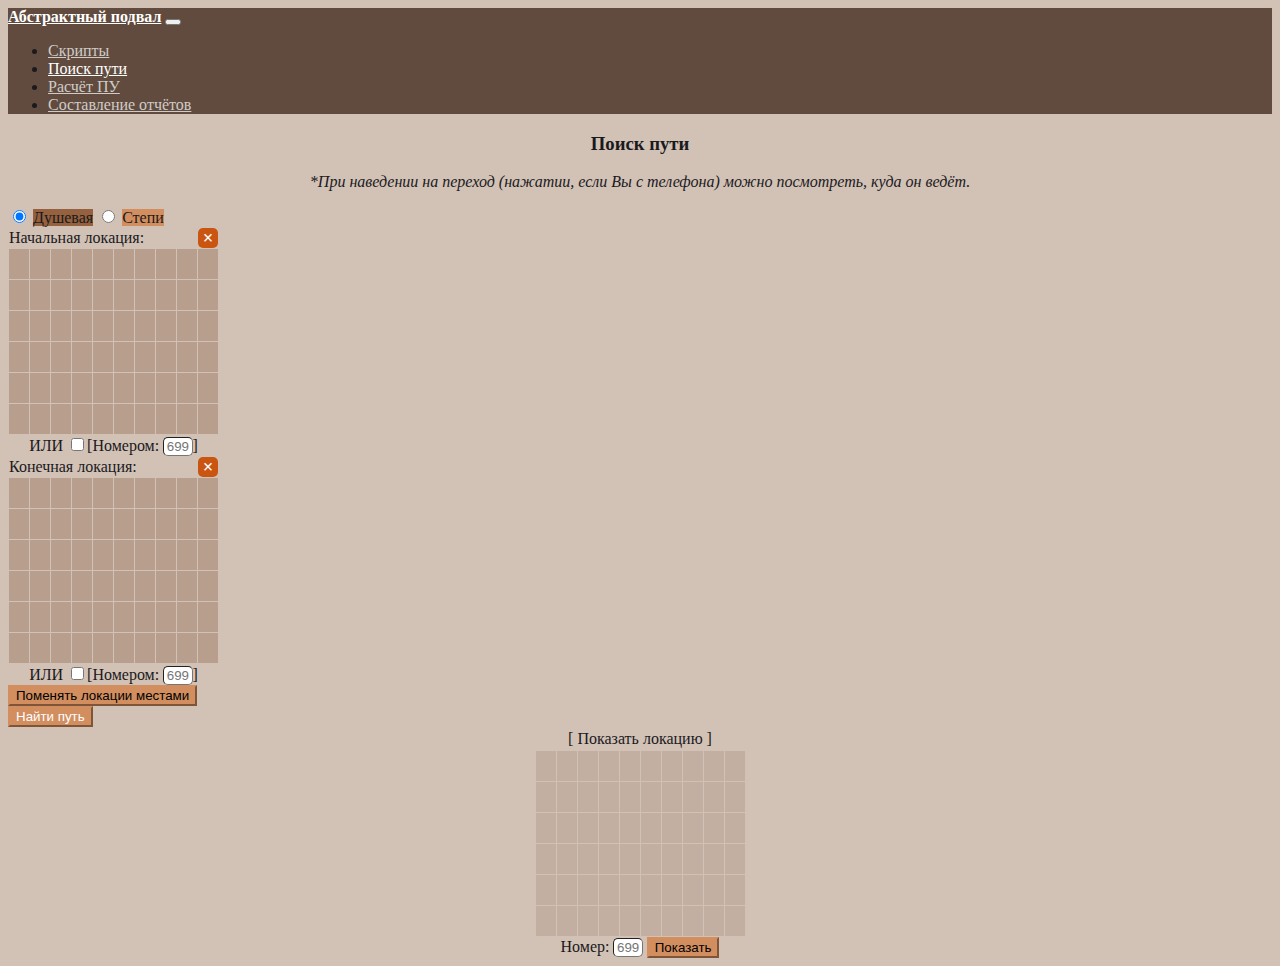
==== pathfind/index.html @ b6a27abe "Add files via upload" ====
<html lang="ru">
    <head>
    <head>
        <meta charset="UTF-8">
        <meta name="viewport" content="width=device-width, user-scalable=no, initial-scale=1.0, maximum-scale=1.0, minimum-scale=1.0">
        <meta http-equiv="X-UA-Compatible" content="ie=edge">
        <script src="https://ajax.googleapis.com/ajax/libs/jquery/3.5.1/jquery.min.js"></script>
        <link href="https://cdn.jsdelivr.net/npm/bootstrap@5.0.0-beta1/dist/css/bootstrap.min.css" rel="stylesheet" integrity="sha384-giJF6kkoqNQ00vy+HMDP7azOuL0xtbfIcaT9wjKHr8RbDVddVHyTfAAsrekwKmP1" crossorigin="anonymous">
        <script src="https://cdn.jsdelivr.net/npm/@popperjs/core@2.5.4/dist/umd/popper.min.js" integrity="sha384-q2kxQ16AaE6UbzuKqyBE9/u/KzioAlnx2maXQHiDX9d4/zp8Ok3f+M7DPm+Ib6IU" crossorigin="anonymous"></script>
        <script src="https://cdn.jsdelivr.net/npm/bootstrap@5.0.0-beta1/dist/js/bootstrap.bundle.min.js" integrity="sha384-ygbV9kiqUc6oa4msXn9868pTtWMgiQaeYH7/t7LECLbyPA2x65Kgf80OJFdroafW" crossorigin="anonymous"></script>
        <link rel="stylesheet" href="/css/main.css">
        <script type="text/javascript" src="script.js"></script>
        <title>Абстрактный подвал</title>
    </head>
    </head>
<body>
    <div id="header" class="mb-2">
        <nav class="navbar navbar-expand-lg navbar-light bg-light">
          <div class="container">
            <a class="navbar-brand" href="/"><b>Абстрактный подвал</b></a>
            <button class="navbar-toggler" type="button" data-bs-toggle="collapse" data-bs-target="#navbarContent" aria-controls="navbarContent" aria-expanded="false">
              <span class="navbar-toggler-icon"></span>
            </button>
            <div class="collapse navbar-collapse" id="navbarContent">
              <ul class="navbar-nav me-auto">
                <li class="nav-item"><a class="nav-link" href="/links/">Скрипты</a></li>
                <li class="nav-item active"><a class="nav-link" href="/pathfind/">Поиск пути</a></li>
                <li class="nav-item"><a class="nav-link" href="/swimaway/">Расчёт ПУ</a></li>
                <li class="nav-item"><a class="nav-link" href="/reports/">Составление отчётов</a></li>
              </ul>
            </div> 
          </div>
        </nav>
    </div>
    <div class="container">
        <h3 align="center">Поиск пути</h3>
        <p align="center"><i>*При наведении на переход (нажатии, если Вы с телефона) можно посмотреть, куда он ведёт.</i></p>
        <div class="row justify-content-center mb-2">
        	<div class="col-auto">
				<div class="btn-group" role="group">
					<input type="radio" class="btn-check" name="c1" id="dush" checked="true">
		          <label for="dush" class="btn btn-secondary" style="width: 7em;">Душевая</label>

		          <input type="radio" class="btn-check" name="c1" id="stepi">
		          <label for="stepi" class="btn btn-secondary" style="width: 7em;">Степи</label>
		        </div>
        	</div>
        </div>
        <div class="row justify-content-center">
			<div class="mb-2 col-auto">
				<div class="row">
			    	<div class="col-12 col-sm-6 col-lg-auto">
						<div class="row justify-content-center">
							<div class="search center col-auto">
								<table class="pathfind-table" id="f_tbl">
									<tbody>
										<tr><td colspan="9">Начальная локация:</td><td><div class="clear" clear="f_tbl" title="Очистить">×</div></td></tr>
										<tr>
											<td><input type="checkbox" class="hidden" id="f00"><label class="game-cell" for="f00" id="lf00"></label></td>
											<td><input type="checkbox" class="hidden" id="f01"><label class="game-cell" for="f01" id="lf01"></label></td>
											<td><input type="checkbox" class="hidden" id="f02"><label class="game-cell" for="f02" id="lf02"></label></td>
											<td><input type="checkbox" class="hidden" id="f03"><label class="game-cell" for="f03" id="lf03"></label></td>
											<td><input type="checkbox" class="hidden" id="f04"><label class="game-cell" for="f04" id="lf04"></label></td>
											<td><input type="checkbox" class="hidden" id="f05"><label class="game-cell" for="f05" id="lf05"></label></td>
											<td><input type="checkbox" class="hidden" id="f06"><label class="game-cell" for="f06" id="lf06"></label></td>
											<td><input type="checkbox" class="hidden" id="f07"><label class="game-cell" for="f07" id="lf07"></label></td>
											<td><input type="checkbox" class="hidden" id="f08"><label class="game-cell" for="f08" id="lf08"></label></td>
											<td><input type="checkbox" class="hidden" id="f09"><label class="game-cell" for="f09" id="lf09"></label></td>
										</tr>
										<tr>
											<td><input type="checkbox" class="hidden" id="f10"><label class="game-cell" for="f10" id="lf10"></label></td>
											<td><input type="checkbox" class="hidden" id="f11"><label class="game-cell" for="f11" id="lf11"></label></td>
											<td><input type="checkbox" class="hidden" id="f12"><label class="game-cell" for="f12" id="lf12"></label></td>
											<td><input type="checkbox" class="hidden" id="f13"><label class="game-cell" for="f13" id="lf13"></label></td>
											<td><input type="checkbox" class="hidden" id="f14"><label class="game-cell" for="f14" id="lf14"></label></td>
											<td><input type="checkbox" class="hidden" id="f15"><label class="game-cell" for="f15" id="lf15"></label></td>
											<td><input type="checkbox" class="hidden" id="f16"><label class="game-cell" for="f16" id="lf16"></label></td>
											<td><input type="checkbox" class="hidden" id="f17"><label class="game-cell" for="f17" id="lf17"></label></td>
											<td><input type="checkbox" class="hidden" id="f18"><label class="game-cell" for="f18" id="lf18"></label></td>
											<td><input type="checkbox" class="hidden" id="f19"><label class="game-cell" for="f19" id="lf19"></label></td>
										</tr>
										<tr>
											<td><input type="checkbox" class="hidden" id="f20"><label class="game-cell" for="f20" id="lf20"></label></td>
											<td><input type="checkbox" class="hidden" id="f21"><label class="game-cell" for="f21" id="lf21"></label></td>
											<td><input type="checkbox" class="hidden" id="f22"><label class="game-cell" for="f22" id="lf22"></label></td>
											<td><input type="checkbox" class="hidden" id="f23"><label class="game-cell" for="f23" id="lf23"></label></td>
											<td><input type="checkbox" class="hidden" id="f24"><label class="game-cell" for="f24" id="lf24"></label></td>
											<td><input type="checkbox" class="hidden" id="f25"><label class="game-cell" for="f25" id="lf25"></label></td>
											<td><input type="checkbox" class="hidden" id="f26"><label class="game-cell" for="f26" id="lf26"></label></td>
											<td><input type="checkbox" class="hidden" id="f27"><label class="game-cell" for="f27" id="lf27"></label></td>
											<td><input type="checkbox" class="hidden" id="f28"><label class="game-cell" for="f28" id="lf28"></label></td>
											<td><input type="checkbox" class="hidden" id="f29"><label class="game-cell" for="f29" id="lf29"></label></td>
										</tr>
										<tr>
											<td><input type="checkbox" class="hidden" id="f30"><label class="game-cell" for="f30" id="lf30"></label></td>
											<td><input type="checkbox" class="hidden" id="f31"><label class="game-cell" for="f31" id="lf31"></label></td>
											<td><input type="checkbox" class="hidden" id="f32"><label class="game-cell" for="f32" id="lf32"></label></td>
											<td><input type="checkbox" class="hidden" id="f33"><label class="game-cell" for="f33" id="lf33"></label></td>
											<td><input type="checkbox" class="hidden" id="f34"><label class="game-cell" for="f34" id="lf34"></label></td>
											<td><input type="checkbox" class="hidden" id="f35"><label class="game-cell" for="f35" id="lf35"></label></td>
											<td><input type="checkbox" class="hidden" id="f36"><label class="game-cell" for="f36" id="lf36"></label></td>
											<td><input type="checkbox" class="hidden" id="f37"><label class="game-cell" for="f37" id="lf37"></label></td>
											<td><input type="checkbox" class="hidden" id="f38"><label class="game-cell" for="f38" id="lf38"></label></td>
											<td><input type="checkbox" class="hidden" id="f39"><label class="game-cell" for="f39" id="lf39"></label></td>
										</tr>
										<tr>
											<td><input type="checkbox" class="hidden" id="f40"><label class="game-cell" for="f40" id="lf40"></label></td>
											<td><input type="checkbox" class="hidden" id="f41"><label class="game-cell" for="f41" id="lf41"></label></td>
											<td><input type="checkbox" class="hidden" id="f42"><label class="game-cell" for="f42" id="lf42"></label></td>
											<td><input type="checkbox" class="hidden" id="f43"><label class="game-cell" for="f43" id="lf43"></label></td>
											<td><input type="checkbox" class="hidden" id="f44"><label class="game-cell" for="f44" id="lf44"></label></td>
											<td><input type="checkbox" class="hidden" id="f45"><label class="game-cell" for="f45" id="lf45"></label></td>
											<td><input type="checkbox" class="hidden" id="f46"><label class="game-cell" for="f46" id="lf46"></label></td>
											<td><input type="checkbox" class="hidden" id="f47"><label class="game-cell" for="f47" id="lf47"></label></td>
											<td><input type="checkbox" class="hidden" id="f48"><label class="game-cell" for="f48" id="lf48"></label></td>
											<td><input type="checkbox" class="hidden" id="f49"><label class="game-cell" for="f49" id="lf49"></label></td>
										</tr>
										<tr>
											<td><input type="checkbox" class="hidden" id="f50"><label class="game-cell" for="f50" id="lf50"></label></td>
											<td><input type="checkbox" class="hidden" id="f51"><label class="game-cell" for="f51" id="lf51"></label></td>
											<td><input type="checkbox" class="hidden" id="f52"><label class="game-cell" for="f52" id="lf52"></label></td>
											<td><input type="checkbox" class="hidden" id="f53"><label class="game-cell" for="f53" id="lf53"></label></td>
											<td><input type="checkbox" class="hidden" id="f54"><label class="game-cell" for="f54" id="lf54"></label></td>
											<td><input type="checkbox" class="hidden" id="f55"><label class="game-cell" for="f55" id="lf55"></label></td>
											<td><input type="checkbox" class="hidden" id="f56"><label class="game-cell" for="f56" id="lf56"></label></td>
											<td><input type="checkbox" class="hidden" id="f57"><label class="game-cell" for="f57" id="lf57"></label></td>
											<td><input type="checkbox" class="hidden" id="f58"><label class="game-cell" for="f58" id="lf58"></label></td>
											<td><input type="checkbox" class="hidden" id="f59"><label class="game-cell" for="f59" id="lf59"></label></td>
										</tr>				
									</tbody>
								</table>
								ИЛИ <input type=checkbox id=from_chk>[<label for=from_chk>Номером</label>: <input type="number" class="inp-number hid-scroll number-3" min=1 max=699 id="from_num" placeholder=699>]
								<input type="hidden" name="f_id" id="f_id">
							</div>
						</div>
			    	</div>
			    	<div class="mb-2 col-12 col-sm-6 col-lg-auto">
						<div class="row justify-content-center">
			        		<div class="search center col-auto">
								<table class="pathfind-table" id="t_tbl">
									<tbody>
										<tr><td colspan="9">Конечная локация:</td><td><div class="clear" clear="t_tbl" title="Очистить">×</div></td></tr>
										<tr>
											<td><input type="checkbox" class="hidden" id="t00"><label class="game-cell" for="t00" id="lt00"></label></td>
											<td><input type="checkbox" class="hidden" id="t01"><label class="game-cell" for="t01" id="lt01"></label></td>
											<td><input type="checkbox" class="hidden" id="t02"><label class="game-cell" for="t02" id="lt02"></label></td>
											<td><input type="checkbox" class="hidden" id="t03"><label class="game-cell" for="t03" id="lt03"></label></td>
											<td><input type="checkbox" class="hidden" id="t04"><label class="game-cell" for="t04" id="lt04"></label></td>
											<td><input type="checkbox" class="hidden" id="t05"><label class="game-cell" for="t05" id="lt05"></label></td>
											<td><input type="checkbox" class="hidden" id="t06"><label class="game-cell" for="t06" id="lt06"></label></td>
											<td><input type="checkbox" class="hidden" id="t07"><label class="game-cell" for="t07" id="lt07"></label></td>
											<td><input type="checkbox" class="hidden" id="t08"><label class="game-cell" for="t08" id="lt08"></label></td>
											<td><input type="checkbox" class="hidden" id="t09"><label class="game-cell" for="t09" id="lt09"></label></td>
										</tr>
										<tr>
											<td><input type="checkbox" class="hidden" id="t10"><label class="game-cell" for="t10" id="lt10"></label></td>
											<td><input type="checkbox" class="hidden" id="t11"><label class="game-cell" for="t11" id="lt11"></label></td>
											<td><input type="checkbox" class="hidden" id="t12"><label class="game-cell" for="t12" id="lt12"></label></td>
											<td><input type="checkbox" class="hidden" id="t13"><label class="game-cell" for="t13" id="lt13"></label></td>
											<td><input type="checkbox" class="hidden" id="t14"><label class="game-cell" for="t14" id="lt14"></label></td>
											<td><input type="checkbox" class="hidden" id="t15"><label class="game-cell" for="t15" id="lt15"></label></td>
											<td><input type="checkbox" class="hidden" id="t16"><label class="game-cell" for="t16" id="lt16"></label></td>
											<td><input type="checkbox" class="hidden" id="t17"><label class="game-cell" for="t17" id="lt17"></label></td>
											<td><input type="checkbox" class="hidden" id="t18"><label class="game-cell" for="t18" id="lt18"></label></td>
											<td><input type="checkbox" class="hidden" id="t19"><label class="game-cell" for="t19" id="lt19"></label></td>
										</tr>
										<tr>
											<td><input type="checkbox" class="hidden" id="t20"><label class="game-cell" for="t20" id="lt20"></label></td>
											<td><input type="checkbox" class="hidden" id="t21"><label class="game-cell" for="t21" id="lt21"></label></td>
											<td><input type="checkbox" class="hidden" id="t22"><label class="game-cell" for="t22" id="lt22"></label></td>
											<td><input type="checkbox" class="hidden" id="t23"><label class="game-cell" for="t23" id="lt23"></label></td>
											<td><input type="checkbox" class="hidden" id="t24"><label class="game-cell" for="t24" id="lt24"></label></td>
											<td><input type="checkbox" class="hidden" id="t25"><label class="game-cell" for="t25" id="lt25"></label></td>
											<td><input type="checkbox" class="hidden" id="t26"><label class="game-cell" for="t26" id="lt26"></label></td>
											<td><input type="checkbox" class="hidden" id="t27"><label class="game-cell" for="t27" id="lt27"></label></td>
											<td><input type="checkbox" class="hidden" id="t28"><label class="game-cell" for="t28" id="lt28"></label></td>
											<td><input type="checkbox" class="hidden" id="t29"><label class="game-cell" for="t29" id="lt29"></label></td>
										</tr>
										<tr>
											<td><input type="checkbox" class="hidden" id="t30"><label class="game-cell" for="t30" id="lt30"></label></td>
											<td><input type="checkbox" class="hidden" id="t31"><label class="game-cell" for="t31" id="lt31"></label></td>
											<td><input type="checkbox" class="hidden" id="t32"><label class="game-cell" for="t32" id="lt32"></label></td>
											<td><input type="checkbox" class="hidden" id="t33"><label class="game-cell" for="t33" id="lt33"></label></td>
											<td><input type="checkbox" class="hidden" id="t34"><label class="game-cell" for="t34" id="lt34"></label></td>
											<td><input type="checkbox" class="hidden" id="t35"><label class="game-cell" for="t35" id="lt35"></label></td>
											<td><input type="checkbox" class="hidden" id="t36"><label class="game-cell" for="t36" id="lt36"></label></td>
											<td><input type="checkbox" class="hidden" id="t37"><label class="game-cell" for="t37" id="lt37"></label></td>
											<td><input type="checkbox" class="hidden" id="t38"><label class="game-cell" for="t38" id="lt38"></label></td>
											<td><input type="checkbox" class="hidden" id="t39"><label class="game-cell" for="t39" id="lt39"></label></td>
										</tr>
										<tr>
											<td><input type="checkbox" class="hidden" id="t40"><label class="game-cell" for="t40" id="lt40"></label></td>
											<td><input type="checkbox" class="hidden" id="t41"><label class="game-cell" for="t41" id="lt41"></label></td>
											<td><input type="checkbox" class="hidden" id="t42"><label class="game-cell" for="t42" id="lt42"></label></td>
											<td><input type="checkbox" class="hidden" id="t43"><label class="game-cell" for="t43" id="lt43"></label></td>
											<td><input type="checkbox" class="hidden" id="t44"><label class="game-cell" for="t44" id="lt44"></label></td>
											<td><input type="checkbox" class="hidden" id="t45"><label class="game-cell" for="t45" id="lt45"></label></td>
											<td><input type="checkbox" class="hidden" id="t46"><label class="game-cell" for="t46" id="lt46"></label></td>
											<td><input type="checkbox" class="hidden" id="t47"><label class="game-cell" for="t47" id="lt47"></label></td>
											<td><input type="checkbox" class="hidden" id="t48"><label class="game-cell" for="t48" id="lt48"></label></td>
											<td><input type="checkbox" class="hidden" id="t49"><label class="game-cell" for="t49" id="lt49"></label></td>
										</tr>
										<tr>
											<td><input type="checkbox" class="hidden" id="t50"><label class="game-cell" for="t50" id="lt50"></label></td>
											<td><input type="checkbox" class="hidden" id="t51"><label class="game-cell" for="t51" id="lt51"></label></td>
											<td><input type="checkbox" class="hidden" id="t52"><label class="game-cell" for="t52" id="lt52"></label></td>
											<td><input type="checkbox" class="hidden" id="t53"><label class="game-cell" for="t53" id="lt53"></label></td>
											<td><input type="checkbox" class="hidden" id="t54"><label class="game-cell" for="t54" id="lt54"></label></td>
											<td><input type="checkbox" class="hidden" id="t55"><label class="game-cell" for="t55" id="lt55"></label></td>
											<td><input type="checkbox" class="hidden" id="t56"><label class="game-cell" for="t56" id="lt56"></label></td>
											<td><input type="checkbox" class="hidden" id="t57"><label class="game-cell" for="t57" id="lt57"></label></td>
											<td><input type="checkbox" class="hidden" id="t58"><label class="game-cell" for="t58" id="lt58"></label></td>
											<td><input type="checkbox" class="hidden" id="t59"><label class="game-cell" for="t59" id="lt59"></label></td>
										</tr>
									</tbody>
								</table>
								ИЛИ <input type="checkbox" id="to_chk">[<label for="to_chk">Номером</label>: <input type="number" class="inp-number hid-scroll number-3" min="1" max="699" id="to_num" placeholder="699">]
								<input type="hidden" name="t_id" id="t_id">
							</div>
						</div>
			    	</div>
				</div>

				<div class="row justify-content-center">
					<div class="col-auto mb-2 mb-sm-0">
						<button class="btn btn-secondary btn-sm" id="switch">Поменять локации местами</button>
					</div>
					<div class="col-auto">
						<button class="btn btn-primary btn-sm" id="sFind">Найти путь</button>
					</div>
			    </div>
			</div>
        	<div class="mb-2 col-12 col-sm-6 col-lg-3 offset-lg-2">

        		<div class="show">
					<table style="width:100%">
						<tbody>
							<tr>
							<td align="center">[ Показать локацию ]</td>
							</tr>
						</tbody>
					</table>
					<div id="show_container" class="center">
							<div id="show_res">
								<table class="path pathfind-table" style="margin:auto;margin-top: -1px;">
									<tbody>
										<tr>
											<td class="unlit"></td><td class="unlit"></td><td class="unlit"></td><td class="unlit"></td><td class="unlit"></td><td class="unlit"></td><td class="unlit"></td><td class="unlit"></td><td class="unlit"></td><td class="unlit"></td>
										</tr>
										<tr>
											<td class="unlit"></td><td class="unlit"></td><td class="unlit"></td><td class="unlit"></td><td class="unlit"></td><td class="unlit"></td><td class="unlit"></td><td class="unlit"></td><td class="unlit"></td><td class="unlit"></td>
										</tr>
										<tr>
											<td class="unlit"></td><td class="unlit"></td><td class="unlit"></td><td class="unlit"></td><td class="unlit"></td><td class="unlit"></td><td class="unlit"></td><td class="unlit"></td><td class="unlit"></td><td class="unlit"></td>
										</tr>
										<tr>
											<td class="unlit"></td><td class="unlit"></td><td class="unlit"></td><td class="unlit"></td><td class="unlit"></td><td class="unlit"></td><td class="unlit"></td><td class="unlit"></td><td class="unlit"></td><td class="unlit"></td>
										</tr>
										<tr>
											<td class="unlit"></td><td class="unlit"></td><td class="unlit"></td><td class="unlit"></td><td class="unlit"></td><td class="unlit"></td><td class="unlit"></td><td class="unlit"></td><td class="unlit"></td><td class="unlit"></td>
										</tr>
										<tr>
											<td class="unlit"></td><td class="unlit"></td><td class="unlit"></td><td class="unlit"></td><td class="unlit"></td><td class="unlit"></td><td class="unlit"></td><td class="unlit"></td><td class="unlit"></td><td class="unlit"></td>
										</tr>
									</tbody>
								</table>
							</div>
								Номер: <input type="number" class="inp-number hid-scroll number-3" min="1" max="699" id="sh_loc" placeholder="699">
								<button class="btn btn-secondary btn-sm" id="sShow">Показать</button>
					</div>
				</div>

        	</div>
        </div>


        <div id="search_res"></div>
    </div>
    <div id="footer"></div>
</body>
</html>
---- css/main.css ----
body {
    color: #1a1a1d;
    background-color: #d2c1b5;
}

.link-dark {
  color:#513626;
}
.link-dark:hover {
  color:#6a260c;
}
.link-dark:link {
  color:#864d2b;
}

.bg-light {
    background-color: #614b3e!important;
}
.navbar-light .navbar-brand:hover {
	color: #ffffff;
}
.navbar-light .navbar-brand, .navbar-light .navbar-nav .active>.nav-link, .navbar-light .navbar-nav .nav-link.active, .navbar-light .navbar-nav .nav-link.show, .navbar-light .navbar-nav .show>.nav-link {
    color: #ffffff;
}
.navbar-light .navbar-nav .nav-link {
    color: #cfcbc8;
}
.navbar-light .navbar-nav .nav-link:hover {
    color: #ffffff;
}

.btn-secondary {
    background-color: #d28e5f;
    border-color: #d28e5f;
}
.btn-secondary:hover {
  background-color: #aa734d;
  border-color: #996744;
}
.btn-secondary:focus, .btn-secondary.focus {
  background-color: #aa734d;
  border-color: #996744;
  box-shadow: 0 0 0 0.2rem #bf8b6880;
}
.btn-secondary.disabled, .btn-secondary:disabled {
  background-color: #d28e5f;
  border-color: #d28e5f;
}
.btn-secondary:not(:disabled):not(.disabled):active, .btn-secondary:not(:disabled):not(.disabled).active,
.show > .btn-secondary.dropdown-toggle {
  background-color: #996744;
  border-color: #865a3b;
}
.btn-secondary:not(:disabled):not(.disabled):active:focus, .btn-secondary:not(:disabled):not(.disabled).active:focus,
.show > .btn-secondary.dropdown-toggle:focus {
  box-shadow: 0 0 0 0.2rem #bf8b6880;
}
.btn-secondary:not(:disabled):not(.disabled).active, .btn-secondary:not(:disabled):not(.disabled):active, .show>.btn-secondary.dropdown-toggle {
    background-color: #95613e;
    border-color: #714527;
}


.btn-primary {
    color: #fff;
    background-color: #d28e5f;
    border-color: #d28e5f;
}
.btn-primary:hover {
  color: #fff;
  background-color: #aa734d;
  border-color: #996744;
}
.btn-primary:focus, .btn-primary.focus {
  color: #fff;
  background-color: #aa734d;
  border-color: #996744;
  box-shadow: 0 0 0 0.2rem #bf8b6880;
}
.btn-primary.disabled, .btn-primary:disabled {
  color: #fff;
  background-color: #d28e5f;
  border-color: #d28e5f;
}

.btn-primary:not(:disabled):not(.disabled):active, .btn-primary:not(:disabled):not(.disabled).active,
.show > .btn-primary.dropdown-toggle {
  color: #fff;
  background-color: #996744;
  border-color: #865a3b;
}

.btn-primary:not(:disabled):not(.disabled):active:focus, .btn-primary:not(:disabled):not(.disabled).active:focus,
.show > .btn-primary.dropdown-toggle:focus {
  box-shadow: 0 0 0 0.2rem #bf8b6880;
}
.btn-primary:not(:disabled):not(.disabled).active, .btn-primary:not(:disabled):not(.disabled):active, .show>.btn-primary.dropdown-toggle {
    color: #fff;
    background-color: #95613e;
    border-color: #714527;
}

.inp-number {
    border-radius: 5px;
    text-align: center;
    border-width: 1px;
    font: 400 13.3333px Arial;

}
.number-3 {
    width: 2.2em;
}
input.hid-scroll::-webkit-outer-spin-button,
input.hid-scroll::-webkit-inner-spin-button {
    /* display: none; <- Crashes Chrome on hover */
    -webkit-appearance: none;
    /*-moz-appearance:textfield;*/
    margin: 0; /* <-- Apparently some margin are still there even though it's hidden */
}
.hid-scroll {
    -moz-appearance:textfield;
}
.hidden {
    display: none;
}

/* pathfind */

.pathfind-table {
  user-select: none; 
  -webkit-user-select: none;
    -moz-user-select: none;
    -ms-user-select: none;
}
.clear {
    padding: 0;
    border-radius: 5px;
    background-color: #ca5511;
    height: 20px;
    width: 20px;
    cursor: pointer;
    color: #fff;
    font-size: 14pt;
    font-weight: 700;
    line-height: 1;
    display: flex;
    align-items: center;
    justify-content: center;
  font-family: Verdana;
}
.game-cell {
  margin-bottom: 0;
    height: 30px;
    width: 20px;
    position: relative;
    background-color: #b89e8d;
    display: inline-block;
    -webkit-transition: background-color 0.15s ease-out 0s;
    -moz-transition: background-color 0.15s ease-out 0s;
    -o-transition: background-color 0.15s ease-out 0s;
    transition: background-color 0.15s ease-out 0s;
}
.pathfind-table input:checked + .game-cell {
    background-color: #805a44;
}
.pathfind-table {
    font-size: inherit;
    border-spacing: 1px;
    padding: 0;
    margin: 0;
  border-collapse: separate;
}
.pathfind-table td {
    padding: 0;
}
.search {
    display: inline-block;
    vertical-align: top;
}
.center {
  text-align: center;
}
#search_res {
    text-align: center;
}
#search_res .search {
  padding: .3em .6em;
}
.path td {
    height: 30px;
    width: 20px;
}
.unlit {
    background-color: #c3afa2;
}
.lit {
    background-color: #937666;
}
.dawey {background-color: #d95425;}
.loc_num {
    z-index: -1;
    position: absolute;
    left: -7777px;
    top: calc(30px);
    background-color: #fffaf7;
    height: 1.3em;
    width: 3.5em;
    border-radius: 1em;
    border-top-left-radius: 0;
    text-align: center;
    opacity: 0;
    -webkit-transition: opacity 0.15s ease-in-out 0s;
    -moz-transition: opacity 0.15s ease-in-out 0s;
    -o-transition: opacity 0.15s ease-in-out 0s;
    transition: opacity 0.15s ease-in-out 0s;
}
.lit:hover {
  position: relative;
}
.lit:hover .loc_num {
  left: calc(20px - .2em);
  z-index: 1;
  opacity: 1;
}
.accordion-button:not(.collapsed) {
    color: #614b3e;
    background-color: #ffffff;
}
.accordion-button:not(.collapsed)::after {
  background-image: url("data:image/svg+xml,%3csvg xmlns='http://www.w3.org/2000/svg' viewBox='0 0 16 16' fill='%23614b3e'%3e%3cpath fill-rule='evenodd' d='M1.646 4.646a.5.5 0 0 1 .708 0L8 10.293l5.646-5.647a.5.5 0 0 1 .708.708l-6 6a.5.5 0 0 1-.708 0l-6-6a.5.5 0 0 1 0-.708z'/%3e%3c/svg%3e");
}
.accordion-button.collapsed {
    color: #000;
    background-color: #e8dbd2;
}

.accordion-button:focus {
  border-color: #ccaf8e;
  box-shadow: 0 0 0 0.25rem #bf8b6880;
}

.btn-check:active+.btn-secondary, .btn-check:checked+.btn-secondary, .btn-secondary.active, .btn-secondary:active, .show>.btn-secondary.dropdown-toggle {
    background-color: #95613e;
    border-color: #714527;
}
.btn-check:checked + .btn-secondary:focus, .btn-check:active + .btn-secondary:focus, .btn-secondary:active:focus, .btn-secondary.active:focus, .show > .btn-secondary.dropdown-toggle:focus {
  box-shadow: 0 0 0 0.25rem #bf8b6880;
}
.btn-check:focus + .btn-secondary, .btn-secondary:focus {
  color: #fff;
  background-color: #aa734d;
  border-color: #996744;
  box-shadow: 0 0 0 0.25rem #bf8b6880;
}
.card {
  background-color:#f6e9e0;
}
.form-select:focus {
  border-color: #996744;
  box-shadow: 0 0 0 0.25rem #bf8b6880;
}
.form-control:focus {
  border-color: #996744;
  box-shadow: 0 0 0 0.25rem #bf8b6880;
}
.form-select:-moz-focusring {
  text-shadow: 0 0 0 #292421;
}
.swimaway-control {
  width: 4em;
}
input.hide-scroll::-webkit-outer-spin-button,
input.hide-scroll::-webkit-inner-spin-button {
    /* display: none; <- Crashes Chrome on hover */
    -webkit-appearance: none;
    /*-moz-appearance:textfield;*/
    margin: 0; /* <-- Apparently some margin are still there even though it's hidden */
}
.hide-scroll {
    -moz-appearance:textfield;
}
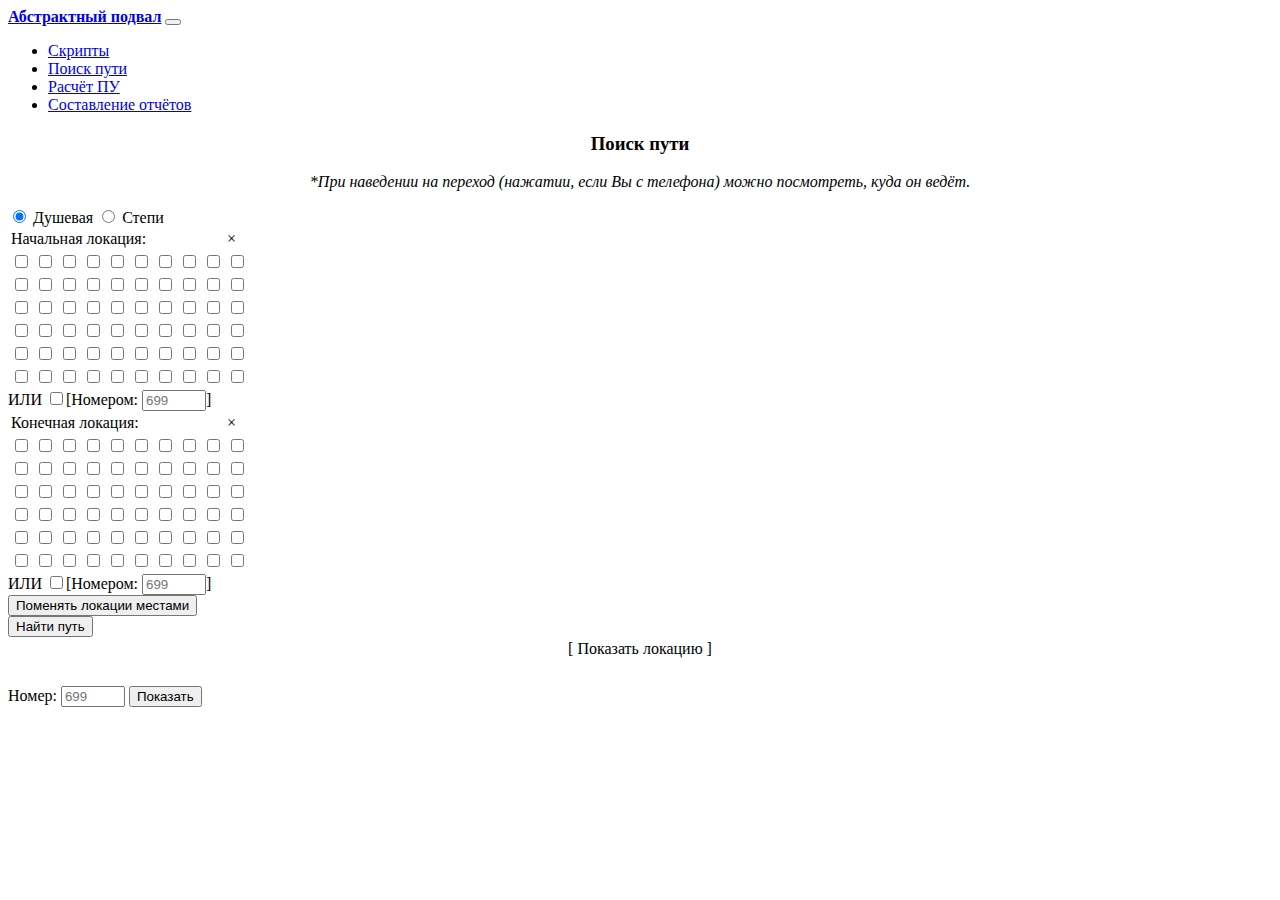
==== commit 4985b3a0: "Update index.html" ====
--- a/pathfind/index.html
+++ b/pathfind/index.html
@@ -8,7 +8,7 @@
         <link href="https://cdn.jsdelivr.net/npm/bootstrap@5.0.0-beta1/dist/css/bootstrap.min.css" rel="stylesheet" integrity="sha384-giJF6kkoqNQ00vy+HMDP7azOuL0xtbfIcaT9wjKHr8RbDVddVHyTfAAsrekwKmP1" crossorigin="anonymous">
         <script src="https://cdn.jsdelivr.net/npm/@popperjs/core@2.5.4/dist/umd/popper.min.js" integrity="sha384-q2kxQ16AaE6UbzuKqyBE9/u/KzioAlnx2maXQHiDX9d4/zp8Ok3f+M7DPm+Ib6IU" crossorigin="anonymous"></script>
         <script src="https://cdn.jsdelivr.net/npm/bootstrap@5.0.0-beta1/dist/js/bootstrap.bundle.min.js" integrity="sha384-ygbV9kiqUc6oa4msXn9868pTtWMgiQaeYH7/t7LECLbyPA2x65Kgf80OJFdroafW" crossorigin="anonymous"></script>
-        <link rel="stylesheet" href="/css/main.css">
+        <link rel="stylesheet" href="/zero-t-18883/css/main.css">
         <script type="text/javascript" src="script.js"></script>
         <title>Абстрактный подвал</title>
     </head>
